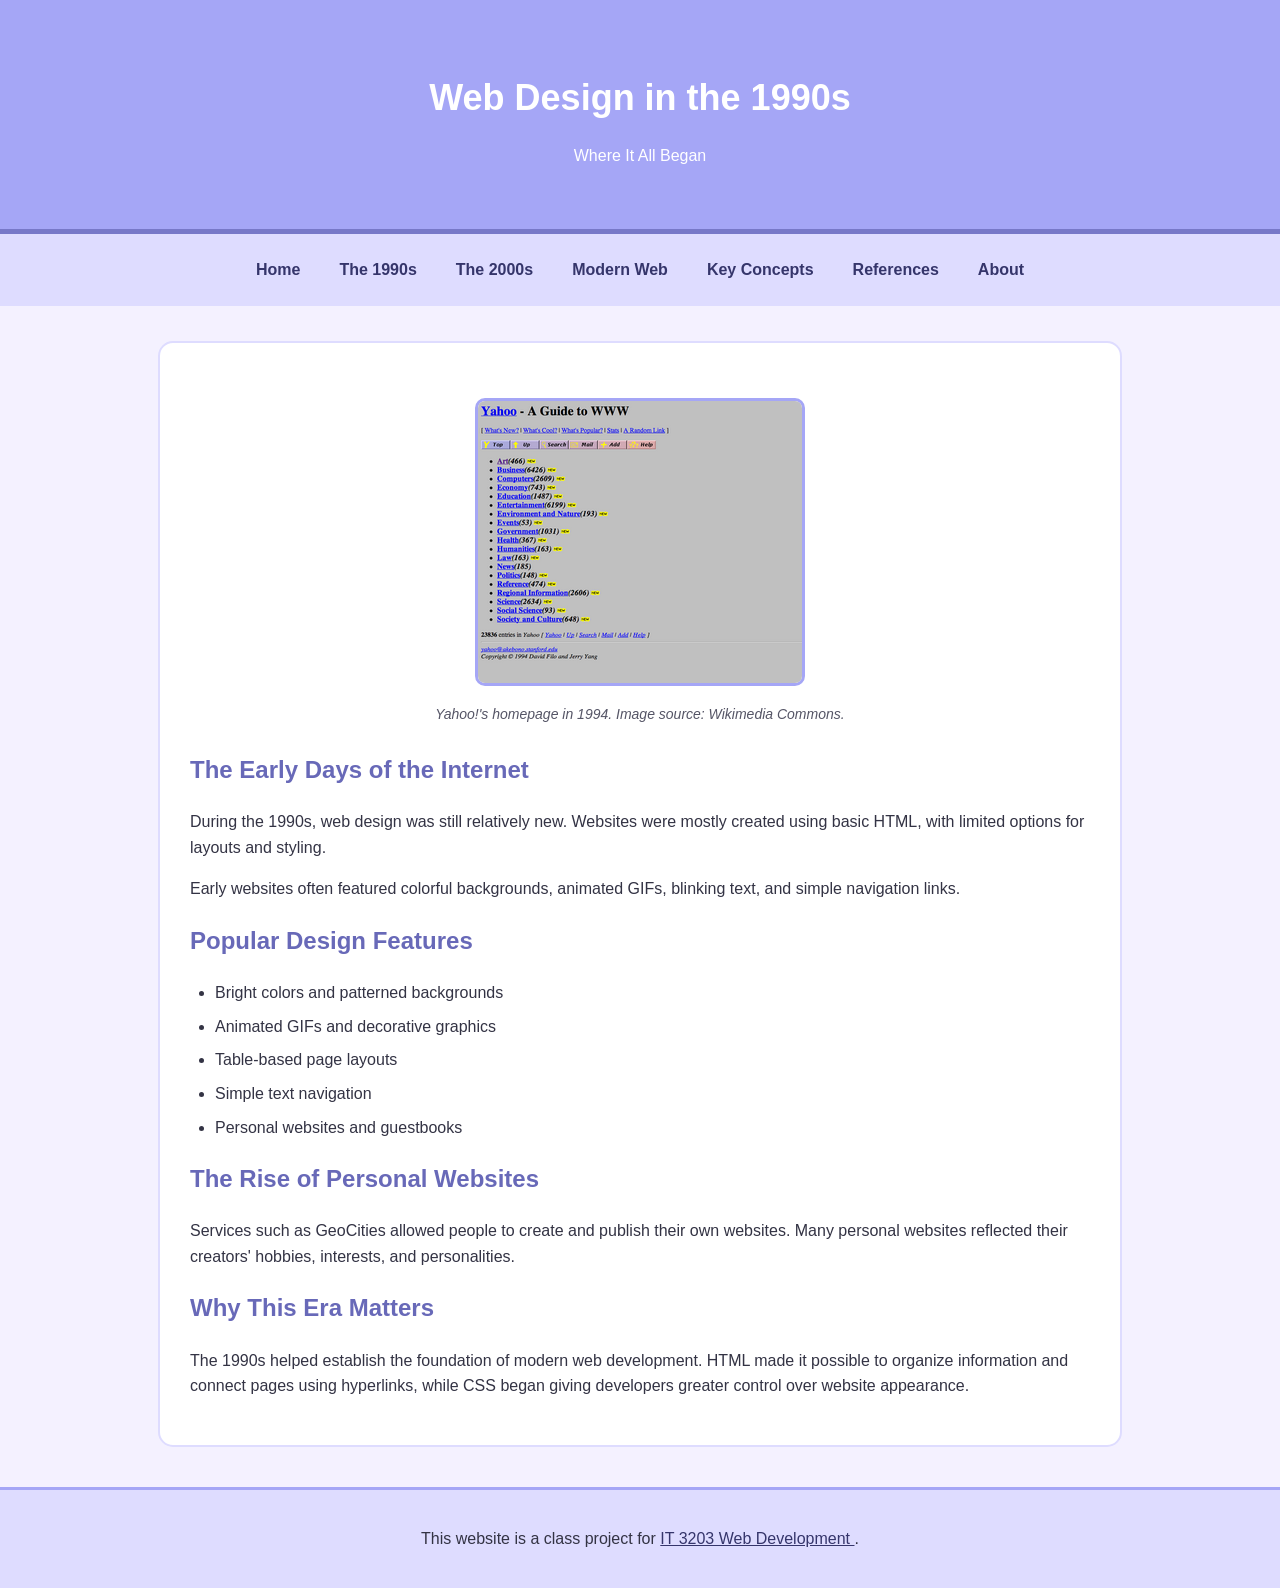
==== 1990s.html @ f6e2ba7c "Complete web design evolution website" ====
<!DOCTYPE html>
<html lang="en">
<head>
    <meta charset="UTF-8">
    <meta name="viewport" content="width=device-width, initial-scale=1.0">
    <title>Web Design in the 1990s</title>
    <link rel="stylesheet" href="style.css">
</head>

<body>

    <!-- Website Header -->
    <header>
        <h1>Web Design in the 1990s</h1>
        <p>Where It All Began</p>
    </header>

    <!-- Navigation Menu -->
    <nav>
        <a href="index.html">Home</a>
        <a href="1990s.html">The 1990s</a>
        <a href="2000s.html">The 2000s</a>
        <a href="modern.html">Modern Web</a>
        <a href="concepts.html">Key Concepts</a>
        <a href="references.html">References</a>
        <a href="about.html">About</a>
    </nav>

    <!-- Main Content -->
    <main>
        
<!-- Historical website screenshot -->
<figure>
    <img src="early-web.png"
         alt="Yahoo's homepage in 1994 showing an early web design">

    <figcaption>
        Yahoo!'s homepage in 1994.
        Image source: Wikimedia Commons.
    </figcaption>
</figure>

        <h2>The Early Days of the Internet</h2>

        <p>
            During the 1990s, web design was still
            relatively new. Websites were mostly
            created using basic HTML, with limited
            options for layouts and styling.
        </p>

        <p>
            Early websites often featured colorful
            backgrounds, animated GIFs, blinking text,
            and simple navigation links.
        </p>

        <h2>Popular Design Features</h2>

        <ul>
            <li>Bright colors and patterned backgrounds</li>
            <li>Animated GIFs and decorative graphics</li>
            <li>Table-based page layouts</li>
            <li>Simple text navigation</li>
            <li>Personal websites and guestbooks</li>
        </ul>

        <h2>The Rise of Personal Websites</h2>

        <p>
            Services such as GeoCities allowed people
            to create and publish their own websites.
            Many personal websites reflected their
            creators' hobbies, interests, and
            personalities.
        </p>

        <h2>Why This Era Matters</h2>

        <p>
            The 1990s helped establish the foundation
            of modern web development. HTML made it
            possible to organize information and connect
            pages using hyperlinks, while CSS began
            giving developers greater control over
            website appearance.
        </p>

    </main>

    <!-- Class Project Footer -->
    <footer>
        <p>
            This website is a class project for
            <a href="https://ksuweb.github.io/IT3203/">
                IT 3203 Web Development
            </a>.
        </p>
    </footer>

</body>
</html>
---- style.css ----
/* General website styling */
body {
    background-color: #f4f1ff;
    color: #333344;
    font-family: Arial, sans-serif;
    margin: 0;
    line-height: 1.6;
}

/* Website header */
header {
    background-color: #a5a6f6;
    color: white;
    text-align: center;
    padding: 45px 20px;
    border-bottom: 5px solid #7778c8;
}

header h1 {
    font-size: 36px;
    margin-bottom: 10px;
}

/* Navigation menu using Flexbox */
nav {
    background-color: #dedcff;
    display: flex;
    justify-content: center;
    flex-wrap: wrap;
    gap: 15px;
    padding: 15px;
}

nav a {
    color: #35356b;
    text-decoration: none;
    font-weight: bold;
    padding: 8px 12px;
    border-radius: 8px;
}

/* Hover effect */
nav a:hover {
    background-color: #8586d8;
    color: white;
}

/* Main content */
main {
    max-width: 900px;
    margin: 35px auto;
    padding: 30px;
    background-color: white;
    border: 2px solid #dedcff;
    border-radius: 15px;
}

h2 {
    color: #6869b8;
}

/* List styling */
ul {
    padding-left: 25px;
}

li {
    margin-bottom: 8px;
}

/* Footer styling */
footer {
    background-color: #dedcff;
    text-align: center;
    padding: 20px;
    margin-top: 40px;
    border-top: 3px solid #a5a6f6;
}

footer a {
    color: #35356b;
}

footer a:hover {
    color: #6869b8;
}

/* Table styling */
table {
    width: 100%;
    border-collapse: collapse;
    margin-top: 20px;
    margin-bottom: 20px;
}

th {
    background-color: #a5a6f6;
    color: white;
    padding: 12px;
}

td {
    padding: 12px;
    border: 1px solid #dedcff;
}

/* Alternating row colors */
tr:nth-child(even) {
    background-color: #f4f1ff;
}

/* Responsive design for smaller screens */
@media (max-width: 600px) {
    header h1 {
        font-size: 26px;
    }

    nav {
        flex-direction: column;
        align-items: center;
    }

    main {
        margin: 15px;
        padding: 20px;
    }

    table {
        font-size: 14px;
    }
}

/* Key concept cards */
section {
    background-color: #f8f7ff;
    border: 1px solid #dedcff;
    border-left: 5px solid #a5a6f6;
    border-radius: 10px;
    padding: 20px;
    margin-bottom: 20px;
}

section h2 {
    margin-top: 0;
}

section:hover {
    background-color: #eeecff;
}

/* Links inside main content */
main a {
    color: #5859ad;
    font-weight: bold;
    text-decoration: underline;
}

/* Link hover effect */
main a:hover {
    color: #30317d;
}

/* Spacing for reference descriptions */
main li p {
    margin-top: 5px;
    font-size: 14px;
    color: #555566;
}

/* Historical website image */
figure {
    margin: 25px 0;
    text-align: center;
}

figure img {
    max-width: 100%;
    height: auto;
    border: 3px solid #a5a6f6;
    border-radius: 10px;
}

figcaption {
    color: #555566;
    font-size: 14px;
    margin-top: 10px;
    font-style: italic;
}
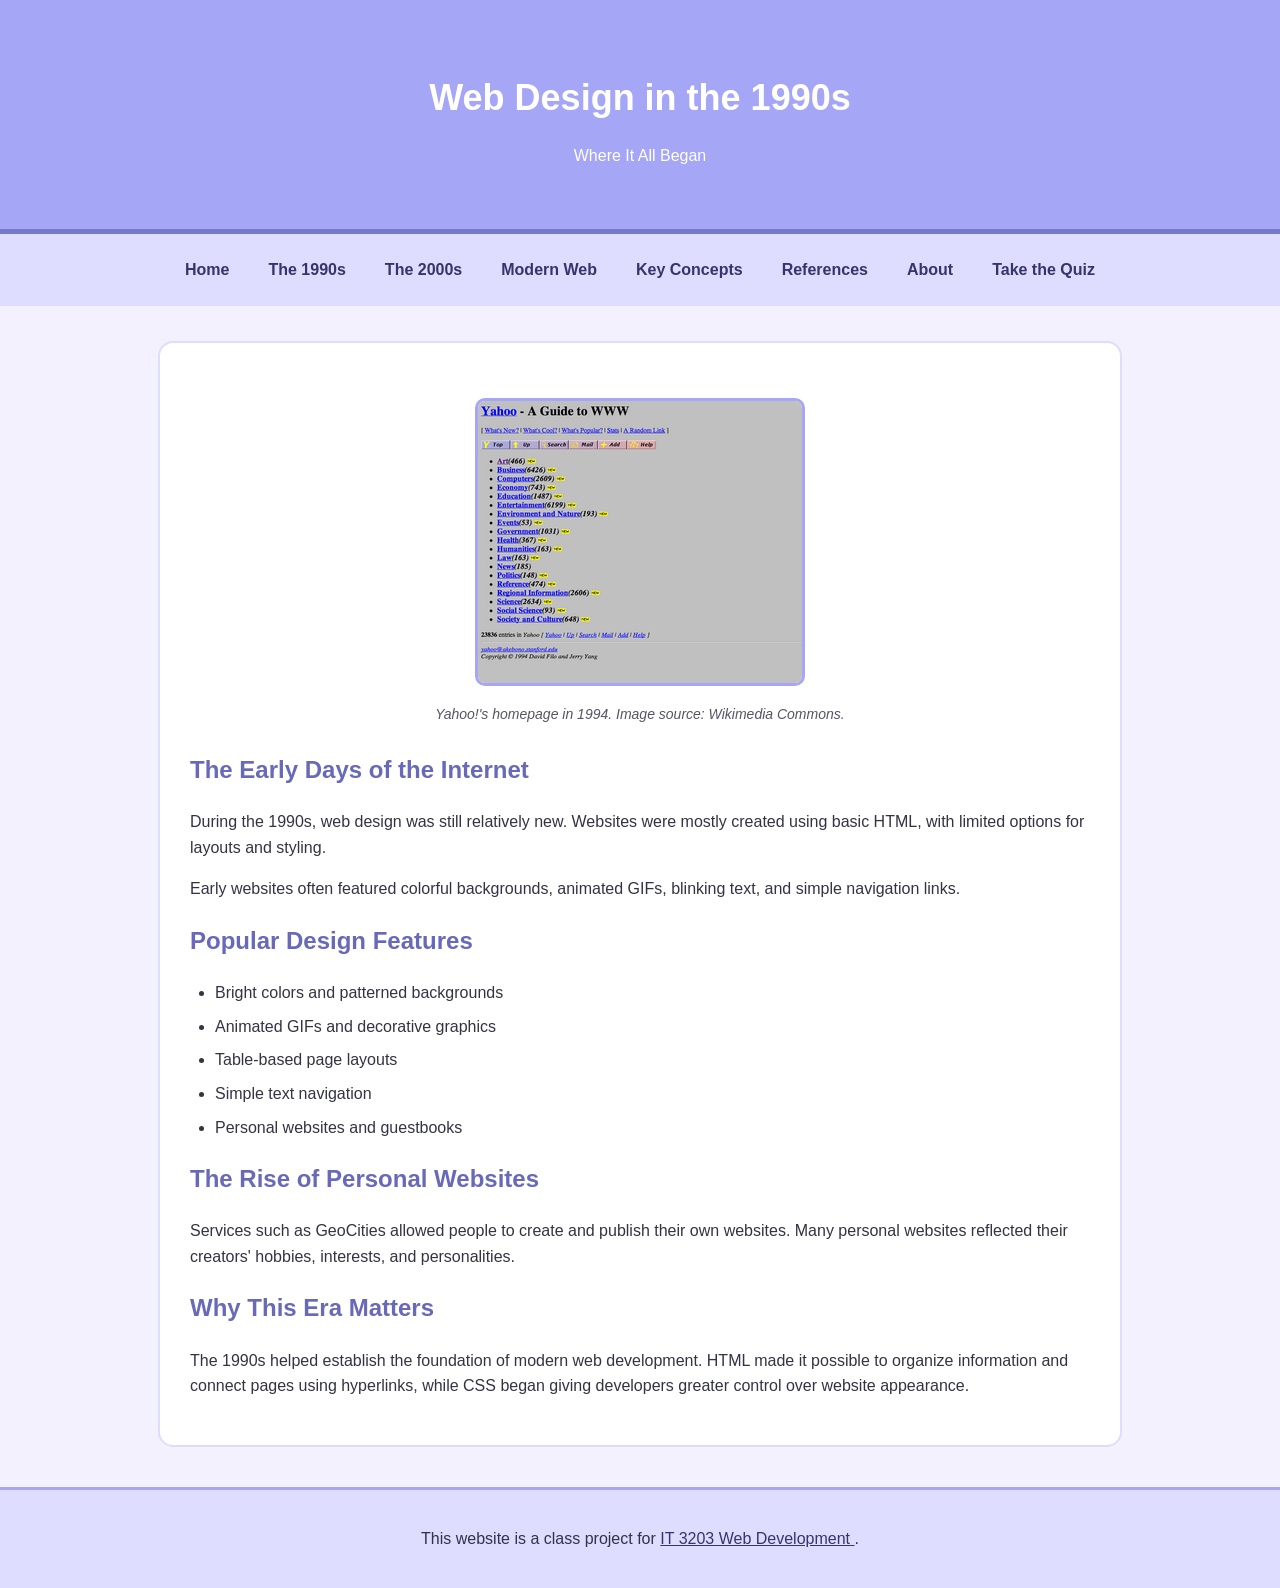
==== commit 4ae98674: "Add link to quiz in navigation" ====
--- a/1990s.html
+++ b/1990s.html
@@ -25,6 +25,8 @@
         <a href="concepts.html">Key Concepts</a>
         <a href="references.html">References</a>
         <a href="about.html">About</a>
+        <a href="quiz.html">Take the Quiz</a>
+
     </nav>
 
     <!-- Main Content -->
--- a/style.css
+++ b/style.css
@@ -188,3 +188,202 @@
     font-style: italic;
 }
 
+
+/* =========================================
+   Milestone 2 - Quiz Styles
+   ========================================= */
+
+/* Main quiz layout */
+.quiz-container {
+    max-width: 850px;
+    margin: 35px auto;
+    padding: 20px;
+}
+
+.quiz-intro {
+    text-align: center;
+    margin-bottom: 25px;
+}
+
+/* Countdown timer */
+#timer {
+    position: sticky;
+    top: 0;
+    z-index: 10;
+    background-color: #6861a8;
+    color: white;
+    text-align: center;
+    font-size: 1.4rem;
+    font-weight: bold;
+    padding: 16px;
+    margin-bottom: 25px;
+    border-radius: 10px;
+    box-shadow: 0 3px 12px rgba(0, 0, 0, 0.15);
+}
+
+/* Final-minute warning */
+#timer.timer-warning {
+    background-color: #bd354c;
+}
+
+/* Individual questions */
+#quiz-form fieldset {
+    border: 1px solid #d3cee9;
+    border-radius: 12px;
+    padding: 22px;
+    margin-bottom: 22px;
+    background-color: #f7f5ff;
+    color: #29243d;
+}
+
+/* Question titles */
+#quiz-form legend {
+    font-weight: bold;
+    font-size: 1.05rem;
+    color: #39316c;
+    padding: 5px;
+}
+
+/* Answer choices */
+#quiz-form label {
+    display: block;
+    margin: 12px 0;
+    cursor: pointer;
+    line-height: 1.6;
+}
+
+/* Radio buttons and checkboxes */
+#quiz-form input[type="radio"],
+#quiz-form input[type="checkbox"] {
+    accent-color: #6861a8;
+    margin-right: 9px;
+    transform: scale(1.15);
+}
+
+/* Text answers and dropdowns */
+#quiz-form input[type="text"],
+#quiz-form select {
+    display: block;
+    box-sizing: border-box;
+    width: 100%;
+    max-width: 500px;
+    padding: 12px;
+    margin-top: 10px;
+    border: 1px solid #aaa4cf;
+    border-radius: 7px;
+    background-color: white;
+    color: #29243d;
+    font-size: 1rem;
+}
+
+/* Keyboard accessibility */
+#quiz-form input:focus-visible,
+#quiz-form select:focus-visible,
+#submit-btn:focus-visible,
+#retake-btn:focus-visible {
+    outline: 3px solid #5149a4;
+    outline-offset: 3px;
+}
+
+/* Quiz buttons */
+#submit-btn,
+#retake-btn {
+    display: block;
+    width: min(100%, 300px);
+    margin: 25px auto;
+    padding: 15px 25px;
+    border: none;
+    border-radius: 9px;
+    background-color: #6861a8;
+    color: white;
+    font-size: 1.1rem;
+    font-weight: bold;
+    cursor: pointer;
+    transition: background-color 0.2s;
+}
+
+#submit-btn:hover,
+#retake-btn:hover {
+    background-color: #4b447f;
+}
+
+/* Results section */
+#results {
+    margin-top: 35px;
+}
+
+#results[hidden] {
+    display: none;
+}
+
+.score-summary {
+    text-align: center;
+    padding: 25px;
+    border-radius: 12px;
+    margin-bottom: 30px;
+    background-color: #f4f1ff;
+    color: #29243d;
+}
+
+/* Final percentage */
+.final-score {
+    font-size: 3.2rem;
+    font-weight: bold;
+    margin: 15px 0;
+}
+
+.pass-status {
+    font-size: 1.3rem;
+    font-weight: bold;
+}
+
+/* Passing and failing styles */
+.score-summary.passed {
+    border: 3px solid #32805c;
+}
+
+.score-summary.failed {
+    border: 3px solid #b33c4d;
+}
+
+/* Individual question feedback */
+.question-result {
+    padding: 18px;
+    margin: 15px 0;
+    border-radius: 9px;
+    color: #29243d;
+}
+
+.question-result.correct {
+    background-color: #e5f5ea;
+    border-left: 5px solid #32805c;
+}
+
+.question-result.incorrect {
+    background-color: #fce8ea;
+    border-left: 5px solid #b33c4d;
+}
+
+.question-result h3 {
+    margin-top: 0;
+}
+
+/* Small screen adjustments */
+@media (max-width: 600px) {
+    .quiz-container {
+        padding: 12px;
+        margin: 15px auto;
+    }
+
+    #quiz-form fieldset {
+        padding: 15px;
+    }
+
+    #timer {
+        font-size: 1.15rem;
+    }
+
+    .final-score {
+        font-size: 2.5rem;
+    }
+}
